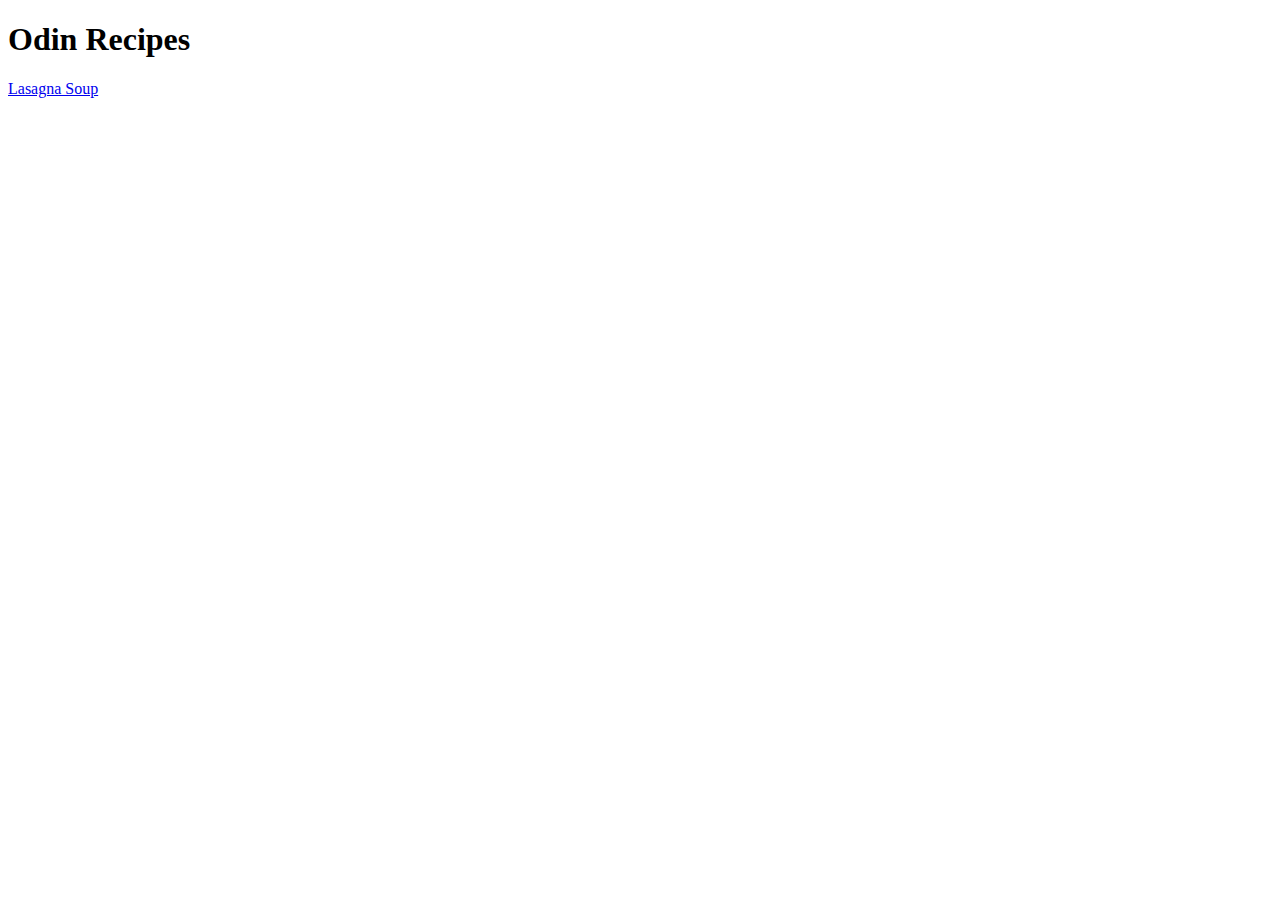
==== index.html @ 7d0a4867 "First iteration of recipe site" ====
<!DOCTYPE html>
<html lang="en">
<head>
    <meta charset="UTF-8">
    <title>Recipes</title>
</head>
<body>
    <h1>Odin Recipes</h1>
    <a href="./recipes/lasagna-soup.html">Lasagna Soup</a>
</body>
</html>
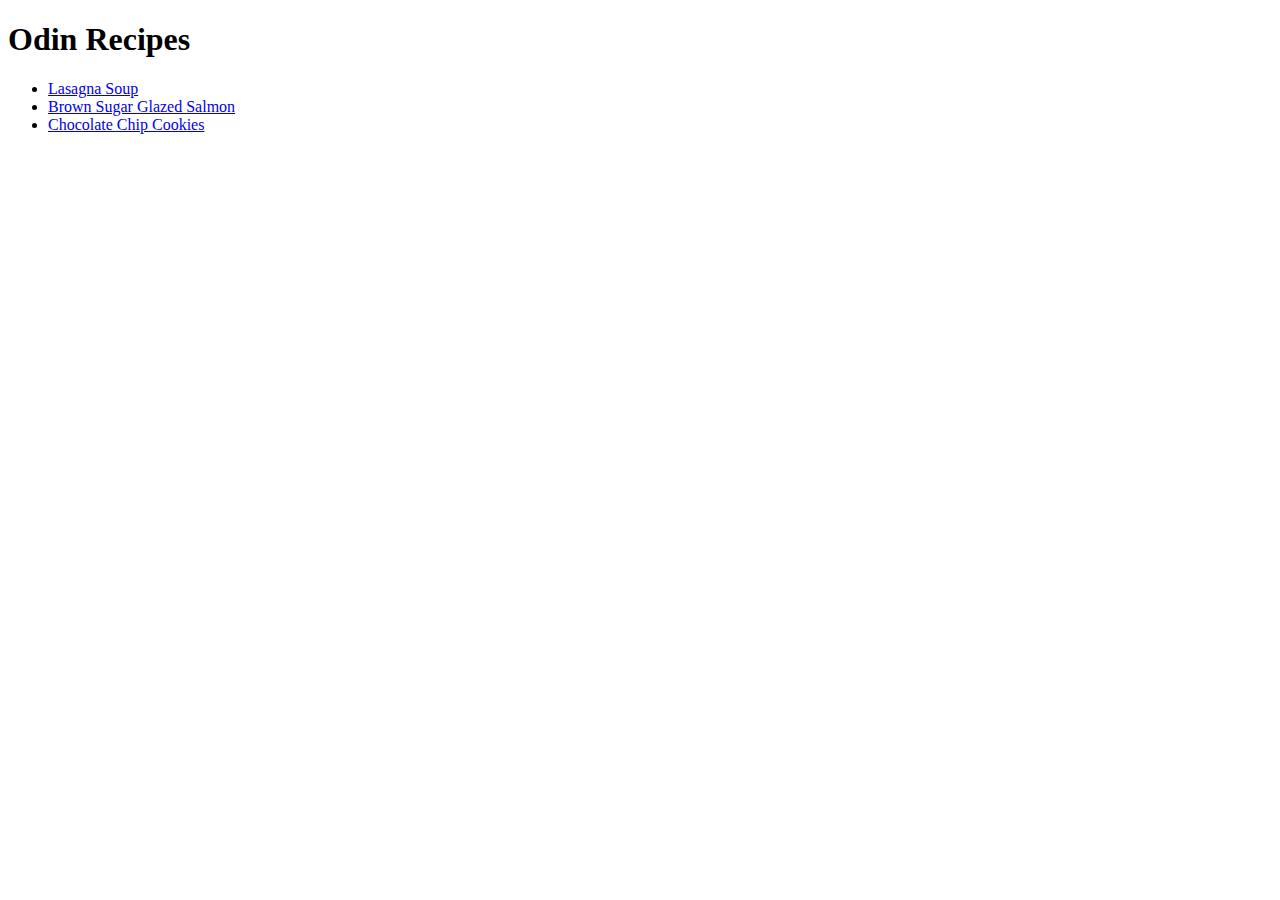
==== commit 42352b73: "Added two more recipes and updated homepage" ====
--- a/index.html
+++ b/index.html
@@ -6,6 +6,11 @@
 </head>
 <body>
     <h1>Odin Recipes</h1>
-    <a href="./recipes/lasagna-soup.html">Lasagna Soup</a>
+    <ul>
+        <li><a href="./recipes/lasagna-soup.html">Lasagna Soup</a></li>
+        <li><a href="./recipes/brown-sugar-salmon.html">Brown Sugar Glazed Salmon</a></li>
+        <li><a href="./recipes/chocolate-chip-cookies.html">Chocolate Chip Cookies</a></li>
+    </ul>
+    
 </body>
 </html>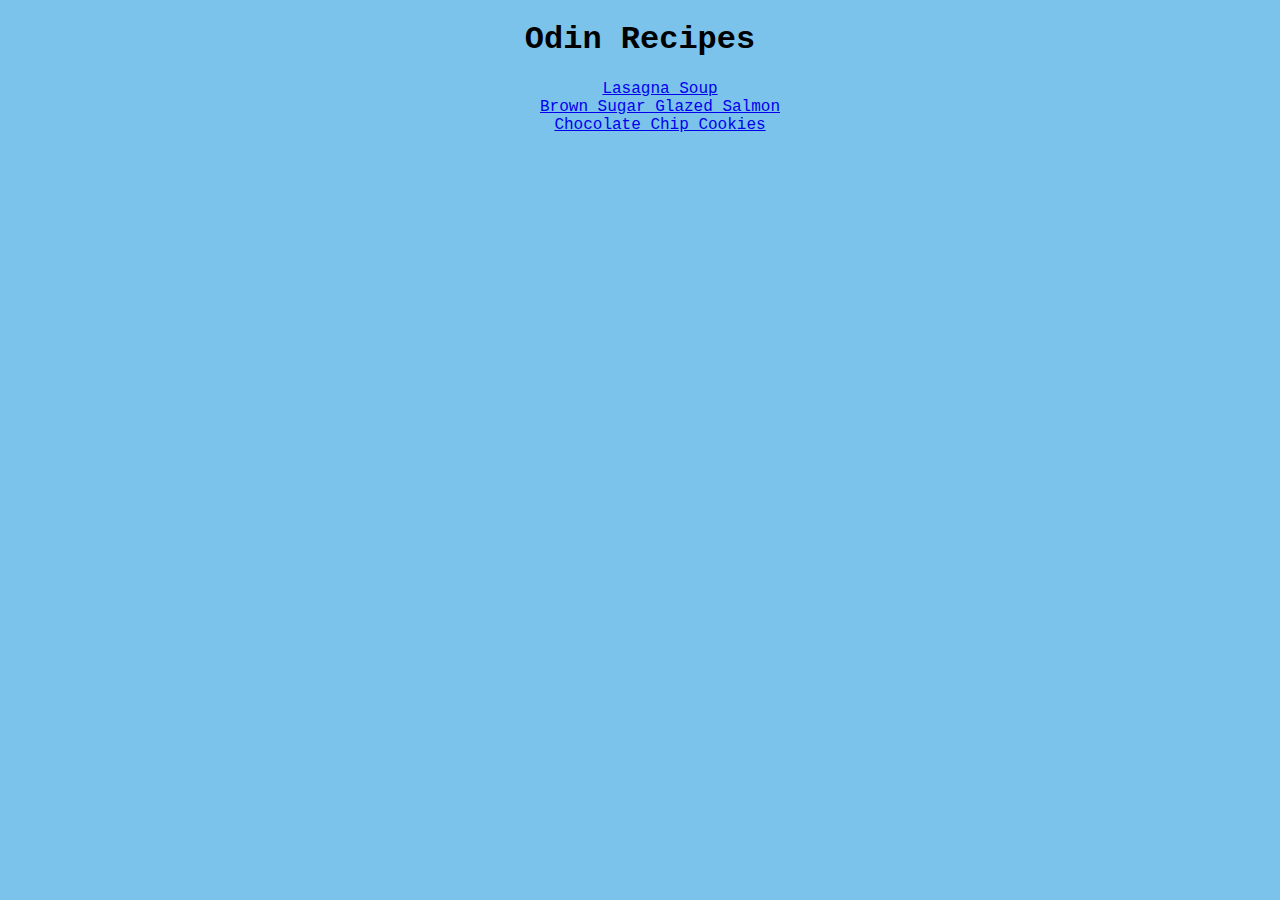
==== commit 5b2d4577: "CSS style added. Added HTML character fractional to ingredients." ====
--- a/index.html
+++ b/index.html
@@ -2,15 +2,17 @@
 <html lang="en">
 <head>
     <meta charset="UTF-8">
+    <link rel="stylesheet" href="./css/styles.css">
     <title>Recipes</title>
 </head>
 <body>
+    <div class="home">
     <h1>Odin Recipes</h1>
     <ul>
         <li><a href="./recipes/lasagna-soup.html">Lasagna Soup</a></li>
         <li><a href="./recipes/brown-sugar-salmon.html">Brown Sugar Glazed Salmon</a></li>
         <li><a href="./recipes/chocolate-chip-cookies.html">Chocolate Chip Cookies</a></li>
     </ul>
-    
+    </div>
 </body>
 </html>--- a/css/styles.css
+++ b/css/styles.css
@@ -0,0 +1,22 @@
+*
+{
+    background-color: rgb(123, 195, 234);
+    font-family: 'Courier New', Courier, monospace;    
+}
+
+.home li ,h1
+{
+    text-align: center;
+}
+
+.home li
+{
+    list-style-type: none;
+}
+
+img
+{
+    display: block;
+    margin-left: auto;
+    margin-right: auto;
+}